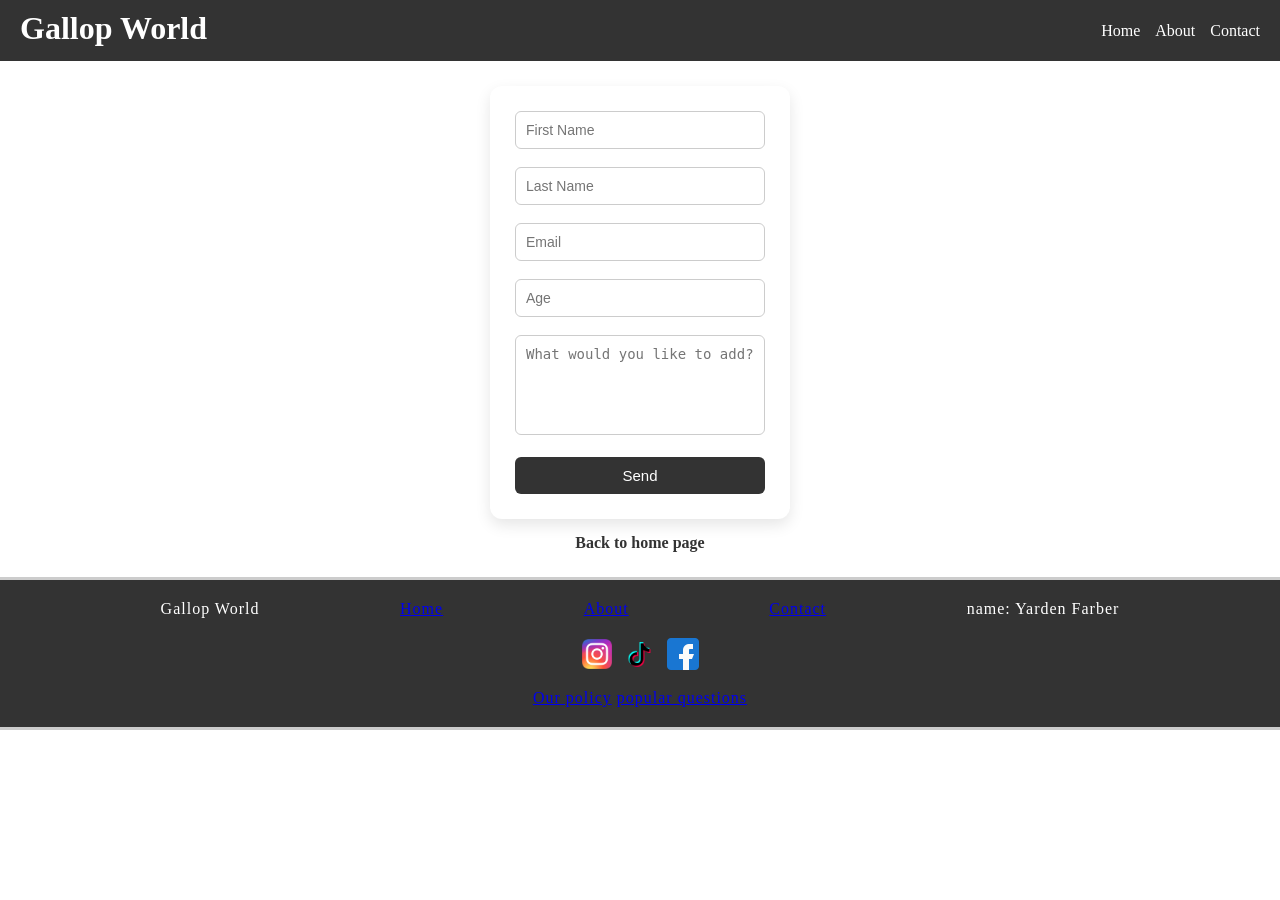
==== contact.html @ d31c812a "Task4. Contact form" ====
<!DOCTYPE html>

<html lang="en" xmlns="http://www.w3.org/1999/xhtml">
<head>
    <meta charset="utf-8" />
    <title></title>
    <link rel="stylesheet" href="contact.css">
</head>
<body>
    <header>

        <div class="container1">
            <div class="item__logo">
                <h1>Gallop World</h1>
            </div>
            <div class="item__rooms">
                <nav>
                    <ul>
                        <li><a href="index.html">Home</a></li>
                        <li><a href="about.html">About</a></li>
                        <li><a href="contact.html">Contact</a></li>
                    </ul>

                </nav>
            </div>
        </div>
   

    </header>

    <main>

<div class="container">
<form id="contact_requests">
    <input type="text" id="firstName" placeholder="First Name"><br><br>
    <input type="text" id="lastName" placeholder="Last Name"><br><br>
    <input type="email" id="email" placeholder="Email"><br><br>
    <input type="number" id="age" placeholder="Age"><br><br>

    <textarea id="message" placeholder="What would you like to add?" style="resize: none;"></textarea><br><br>

    <button type="submit" id="submitBtn">Send</button>
</form>
    <a href="index.html" class="backLink">Back to home page</a>
</div>
    </main>

    <footer class="footer">

       <div class="footer-container">
            <div class="footer-top">
                <p>Gallop World</p>
                <a href="index.html">Home</a>
                <a href="about.html">About</a>
                <a href="contact.html">Contact</a>
                <p> name: Yarden Farber</p>
            </div>

            <div class="footer-middle">
                <a class="item__logo1" href="https://www.instagram.com/?hl=en"><img src="images/instagram.photo.png" alt="Alternate Text" /></a>
                <a class="item__logo2" href="https://getstarted.tiktok.com/gb-en-brand-new/?lang=en&attr_source=bing&attr_source=bing&attr_medium=pmax-ad&attr_medium=pmax-ad&funnel=Prospecting&funnel=Prospecting&targeting=all&targeting=all&creative=meetyourcustomerswheretheyare&creative=mix&no_parent_redirect=1&no_parent_redirect=1&attr_campaign_id=605634066&msclkid=9af34293807c17451c2f2babc47fd583&utm_source=bing&utm_medium=cpc&utm_campaign=IL-registration-performancemaxEN&utm_term=getstarted.tiktok.com&utm_content=IL-registration-all-prospecting-PerformancemaxEN-MeetYourCustomersWhereTheyAre-20250605"><img src="images/tiktok.photo.png" alt="C:\Users\fy281\Desktop\tiktok.png" /></a>
                <a class="item__logo3" href="https://www.bing.com/search?qs=AS&pq=f&sk=CSYN1AS12&sc=17-1&pglt=299&q=facebook&cvid=e5f7745599314d679756836c9eee645a&gs_lcrp=EgRlZGdlKgYIAhAAGEAyCQgAEEUYOxj5BzIGCAEQRRg5MgYIAhAAGEAyBggDEAAYQDIGCAQQRRg8MgYIBRBFGDwyBggGEEUYPDIGCAcQRRg8MgYICBBFGDzSAQgyNjUzajBqMagCCLACAQ&FORM=ANNTA1&PC=HCTS"><img src="images/facebook.photo.png" alt="Alternate Text" /></a>
            </div>
            <div class="footer-bottom">
                <a href="#">Our policy</a>
                <a href="#">popular questions</a>
            </div>
        </div>
</footer>

    <script src="js.js"></script>
</body>
</html>
---- contact.css ----
/* HEADER */
header {
    background: #333;
    color: #fff;
    padding: 10px 0;
}

header:hover {
    transform: scale(1.01);
    transition: all 0.1s;
}

header h1 {
    margin-bottom: 4px;
}

/* סידור פנימי */
.container1 {
    display: flex;
    justify-content: space-between;
    align-items: center;
    padding: 0 20px;
}

/* תפריט */
nav ul {
    list-style: none;
    display: flex;
    gap: 15px;
    justify-content: flex-end;
    margin: 0;
    padding: 0;
}

nav a {
    color: #fff;
    text-decoration: none;
}

nav a:hover {
    text-decoration: underline;
}

/* FOOTER */
footer {
    background: #333;
    color: #fff;
    text-align: center;
    padding: 20px 0;
    border-top: 3px solid #ccc;
    border-bottom: 3px solid #ccc;
    letter-spacing: 1px;
}

* {
    margin: 0;
    padding: 0;
    box-sizing: border-box;
}
user agent stylesheet
footer {
    display: block;
    unicode-bidi: isolate;
}

.item__logo1 {
    width: 30px;
}

.item__logo2 {
    width: 25px;
}

.item__logo3 {
    width: 32px;
}

/* סידור */
.container1 {
    display: flex;
    justify-content: space-between;
    align-items: center;
    padding: 0 20px;
}

/* תחתית */
.footer-bottom {
    color: #fff;
    text-decoration: none;
}

/* תמונות */
footer img {
    max-width: 100%;
    height: auto;
}
.container {
    margin: 25px;
     display: flex;
    flex-direction: column;
    align-items: center; /* מרכז אופקי */
    justify-content: center; /* מרכז אנכי */
   
}
#contact_requests {
    background: #ffffff;
    padding: 25px;
    border-radius: 12px;
    box-shadow: 0 6px 15px rgba(0,0,0,0.1);
    width: 300px;
}

/* שדות */
#contact_requests input,
#contact_requests textarea {
    width: 100%;
    padding: 10px;
    border: 1px solid #ccc;
    border-radius: 6px;
    font-size: 14px;
    transition: 0.2s;
}

/* פוקוס */
#contact_requests input:focus,
#contact_requests textarea:focus {
    border-color:#333 ;
    box-shadow: 0 0 5px rgba(50, 47, 42, 0.4);
    outline: none;
}

/* טקסט ארוך */
#contact_requests textarea {
    height: 100px;
}

/* כפתור */
#contact_requests button {
    width: 100%;
    padding: 10px;
    background:#333 ;
    color: white;
    border: none;
    border-radius: 6px;
    font-size: 15px;
    cursor: pointer;
    transition: 0.3s;
}

/* אפקט מעבר */
#contact_requests button:hover {
    background: #3b3a37;
}

/* קישור */
.backLink {
    display: inline-block;
    margin-top: 15px;
    color: #333;
    text-decoration: none;
    font-weight: bold;
}

.backLink:hover {
    color: #fca311;
}
.footer-container {
    width: 100%;
}
.footer-top {
 
    display: flex;
    justify-content: space-evenly; /* רווח שווה בין כולם */
    align-items: center;
    margin-bottom: 20px;
    padding: 0 20px;
    flex-wrap: wrap; /* שלא יישבר במסכים קטנים */
}

.footer-middle {
    display: flex;
    justify-content: center;
    align-items: center;
    gap: 15px;
    margin: 15px 0;
}
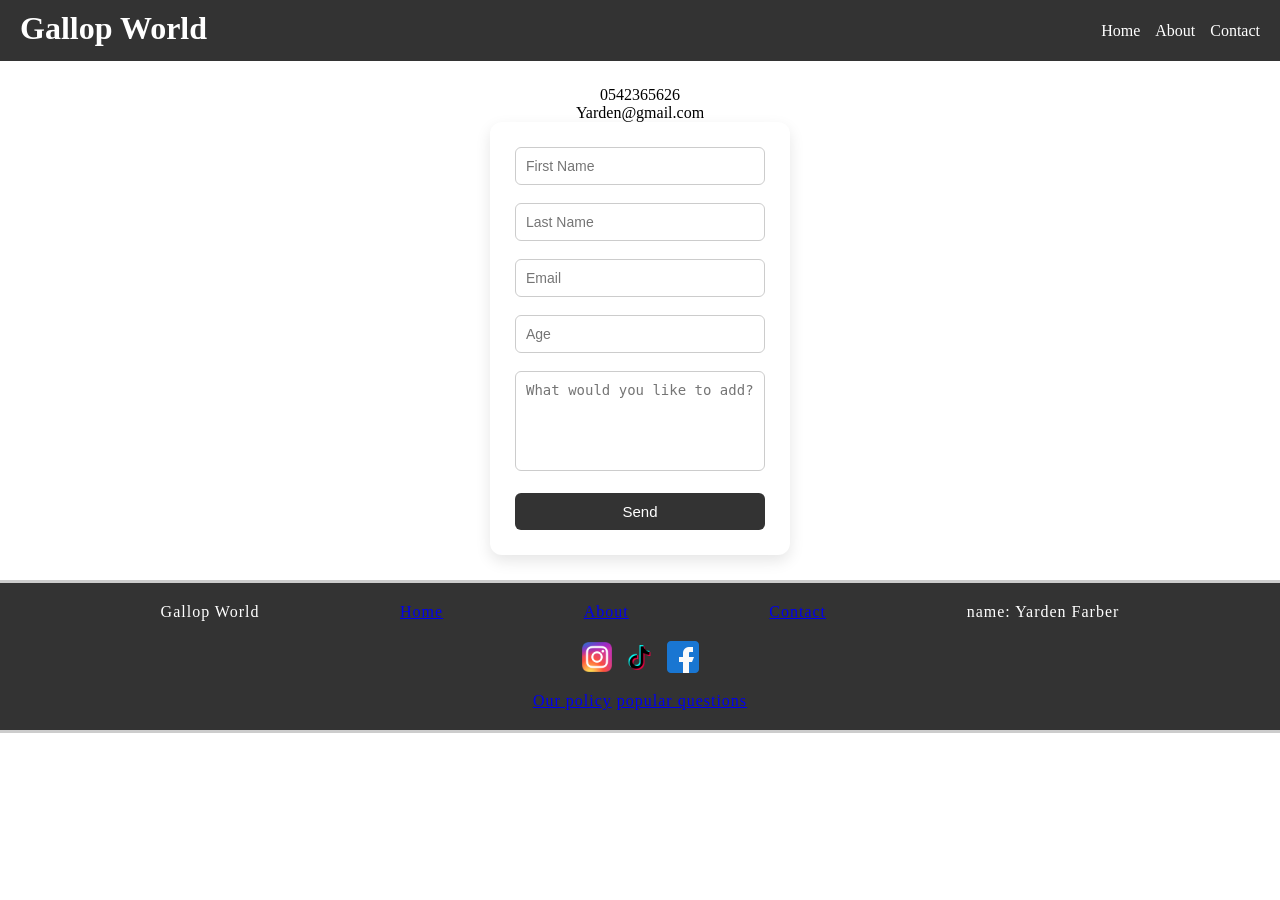
==== commit 11c1df88: "Include contact details in contact.html Added contact information including phone number and email." ====
--- a/contact.html
+++ b/contact.html
@@ -31,6 +31,8 @@
     <main>
 
 <div class="container">
+     <p>0542365626</p>
+   <p>Yarden@gmail.com</p>
 <form id="contact_requests">
     <input type="text" id="firstName" placeholder="First Name"><br><br>
     <input type="text" id="lastName" placeholder="Last Name"><br><br>
@@ -41,7 +43,7 @@
 
     <button type="submit" id="submitBtn">Send</button>
 </form>
-    <a href="index.html" class="backLink">Back to home page</a>
+  
 </div>
     </main>
 
@@ -70,4 +72,4 @@
 
     <script src="js.js"></script>
 </body>
-</html>+</html>
--- a/contact.css
+++ b/contact.css
@@ -1,4 +1,4 @@
-/* HEADER */
+
 header {
     background: #333;
     color: #fff;
@@ -14,7 +14,7 @@
     margin-bottom: 4px;
 }
 
-/* סידור פנימי */
+
 .container1 {
     display: flex;
     justify-content: space-between;
@@ -22,7 +22,7 @@
     padding: 0 20px;
 }
 
-/* תפריט */
+
 nav ul {
     list-style: none;
     display: flex;
@@ -41,7 +41,7 @@
     text-decoration: underline;
 }
 
-/* FOOTER */
+
 footer {
     background: #333;
     color: #fff;
@@ -57,7 +57,7 @@
     padding: 0;
     box-sizing: border-box;
 }
-user agent stylesheet
+
 footer {
     display: block;
     unicode-bidi: isolate;
@@ -75,7 +75,7 @@
     width: 32px;
 }
 
-/* סידור */
+
 .container1 {
     display: flex;
     justify-content: space-between;
@@ -83,13 +83,13 @@
     padding: 0 20px;
 }
 
-/* תחתית */
+
 .footer-bottom {
     color: #fff;
     text-decoration: none;
 }
 
-/* תמונות */
+
 footer img {
     max-width: 100%;
     height: auto;
@@ -110,7 +110,7 @@
     width: 300px;
 }
 
-/* שדות */
+
 #contact_requests input,
 #contact_requests textarea {
     width: 100%;
@@ -121,7 +121,7 @@
     transition: 0.2s;
 }
 
-/* פוקוס */
+
 #contact_requests input:focus,
 #contact_requests textarea:focus {
     border-color:#333 ;
@@ -129,12 +129,12 @@
     outline: none;
 }
 
-/* טקסט ארוך */
+
 #contact_requests textarea {
     height: 100px;
 }
 
-/* כפתור */
+
 #contact_requests button {
     width: 100%;
     padding: 10px;
@@ -147,12 +147,12 @@
     transition: 0.3s;
 }
 
-/* אפקט מעבר */
+
 #contact_requests button:hover {
     background: #3b3a37;
 }
 
-/* קישור */
+
 .backLink {
     display: inline-block;
     margin-top: 15px;
@@ -183,4 +183,4 @@
     align-items: center;
     gap: 15px;
     margin: 15px 0;
-}+}
